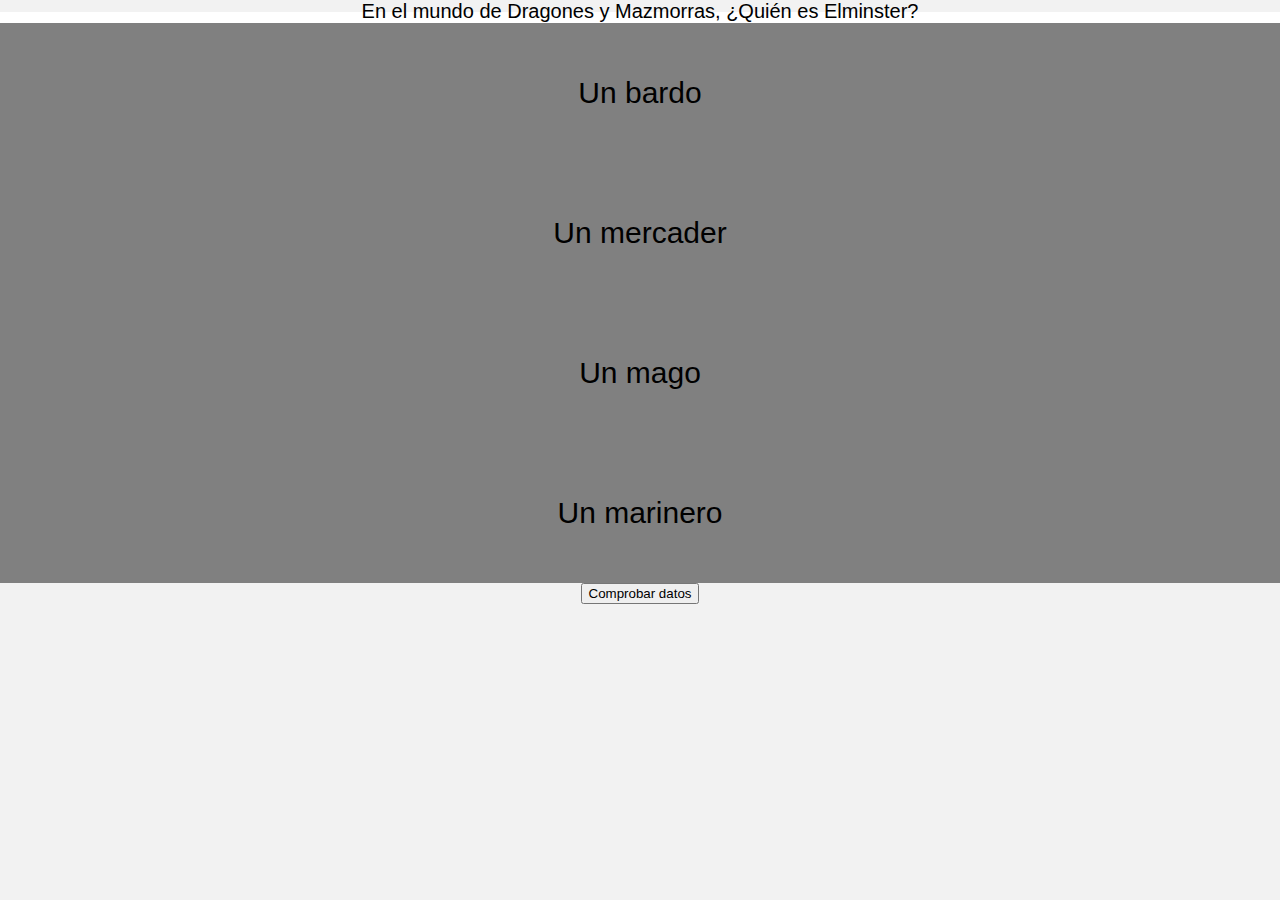
==== index.html @ a9be2249 "Add files via upload" ====
<!DOCTYPE html>
<html lang="en">

<head>
    <meta charset="UTF-8">
    <meta http-equiv="X-UA-Compatible" content="IE=edge">
    <meta name="viewport" content="width=device-width, initial-scale=1.0">
    <link rel="stylesheet" href="./css/style.css">
    <title>Document</title>
</head>

<body>
    <section id="questions">
        <form name="dnd">
            <fieldset>
                <legend>En el mundo de Dragones y Mazmorras, ¿Quién es Elminster?</legend>
                <label for="bard-field">Un bardo</label>
                <input id="bard-field" type="radio" name="elminster" value="bardo">

                <label for="merchant-field">Un mercader</label>
                <input id="merchant-field" type="radio" name="elminster" value="mercader">

                <label for="sorcerer-field">Un mago</label>
                <input id="sorcerer-field" type="radio" name="elminster" value="mago">

                <label for="sailor-field">Un marinero</label>
                <input id="sailor-field" type="radio" name="elminster" value="marinero">
            </fieldset>


            <button type="submit">Comprobar datos</button>
        </form>
    </section>
    <!-- <script src="./js/script.js"></script> -->
</body>

</html>
---- css/style.css ----
body {
    margin: 0px 0px;
    font-family: Helvetica, Arial, sans-serif;
    background: #f2f2f2;
    text-align: center;
}

fieldset {
    display: flex;
    flex-wrap: wrap;
    align-items: center;
    background-color: white;
    border: 0px;
    width: 100%;
    margin: 0px 0px;
    padding: 0px 0px;
}

legend {

    font-size: 20px;
}

label {
    padding: 20px 20px;
    font-size: 30px;
    width: 100%;
    height: 100px;
    background-color: grey;
    margin: 0px 0px;
    line-height: 100px;

}

input {
    display: none;
}
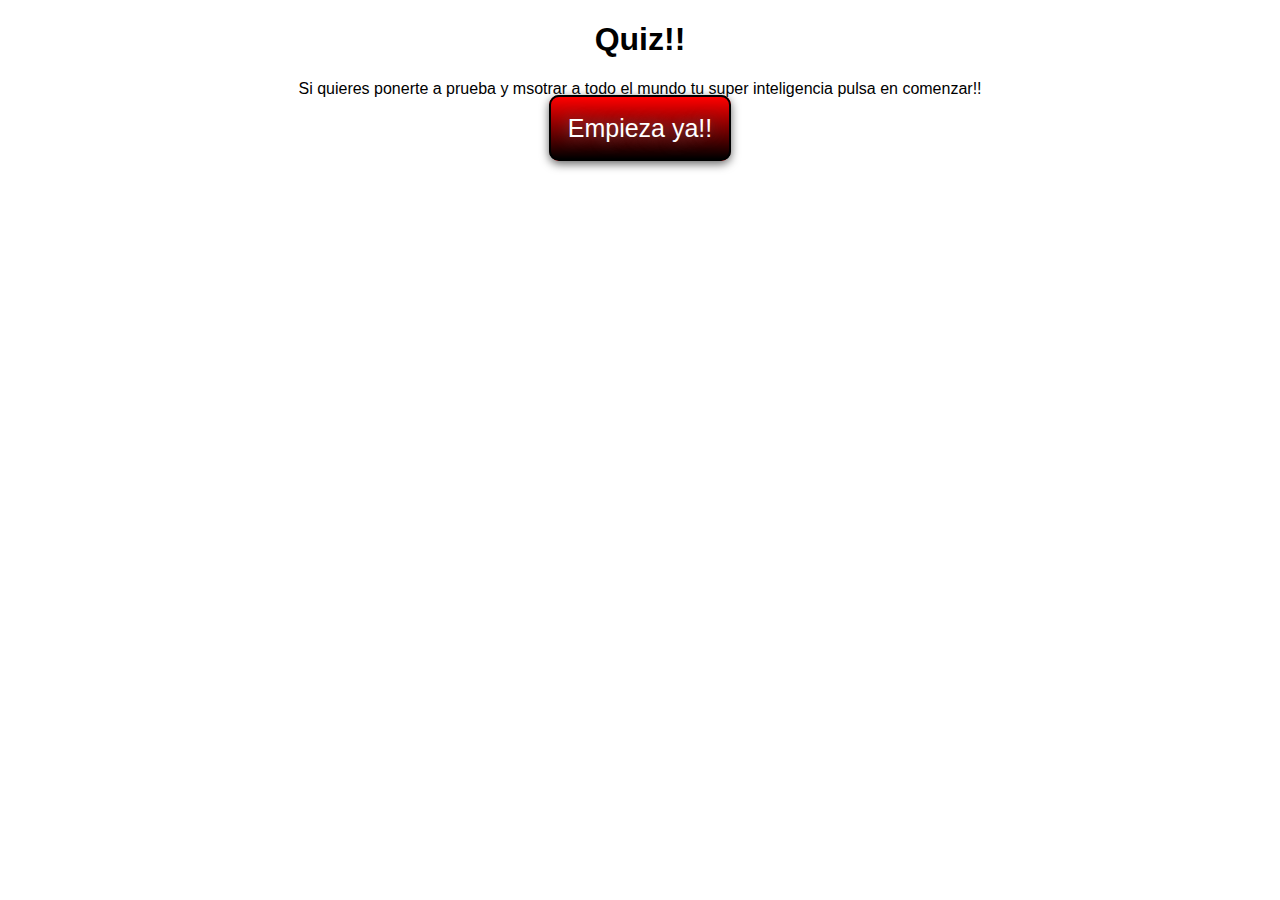
==== commit 447d0929: "Add files via upload" ====
--- a/index.html
+++ b/index.html
@@ -11,25 +11,9 @@
 
 <body>
     <section id="questions">
-        <form name="dnd">
-            <fieldset>
-                <legend>En el mundo de Dragones y Mazmorras, ¿Quién es Elminster?</legend>
-                <label for="bard-field">Un bardo</label>
-                <input id="bard-field" type="radio" name="elminster" value="bardo">
-
-                <label for="merchant-field">Un mercader</label>
-                <input id="merchant-field" type="radio" name="elminster" value="mercader">
-
-                <label for="sorcerer-field">Un mago</label>
-                <input id="sorcerer-field" type="radio" name="elminster" value="mago">
-
-                <label for="sailor-field">Un marinero</label>
-                <input id="sailor-field" type="radio" name="elminster" value="marinero">
-            </fieldset>
-
-
-            <button type="submit">Comprobar datos</button>
-        </form>
+        <h1>Quiz!!</h1>
+        <p>Si quieres ponerte a prueba y msotrar a todo el mundo tu super inteligencia pulsa en comenzar!!</p>
+        <a class="button" href="./pages/quiz.html">Empieza ya!!</a>
     </section>
     <!-- <script src="./js/script.js"></script> -->
 </body>
--- a/css/style.css
+++ b/css/style.css
@@ -1,14 +1,47 @@
 body {
+    display: flex;
+    flex-wrap: wrap;
+    align-items: center;
+    justify-content: center;
     margin: 0px 0px;
     font-family: Helvetica, Arial, sans-serif;
-    background: #f2f2f2;
+    background: #ffffff;
     text-align: center;
+
 }
 
+/* Boton landpage */
+.button {
+    color: #ffffff;
+    font-size: 25px;
+    padding: 17px;
+    margin: 20px 0px;
+    text-decoration: none;
+    -webkit-border-radius: 10px;
+    -moz-border-radius: 10px;
+    border-radius: 10px;
+    -webkit-box-shadow: 0px 3px 10px #666666;
+    -moz-box-shadow: 0px 3px 10px #666666;
+    box-shadow: 0px 3px 10px #666666;
+    text-shadow: 0px 0px 15px #666666;
+    border: solid #000000 2px;
+    background: -webkit-gradient(linear, 0 0, 0 100%, from(#ff0000), to(#000000));
+    background: -moz-linear-gradient(top, #ff0000, #000000);
+}
+
+.button:hover {
+    background: #e62020;
+}
+
+/* -------------------------------------------------- */
+
+
+/* Envoltura de la pregunta con las respuestas */
 fieldset {
     display: flex;
     flex-wrap: wrap;
     align-items: center;
+    justify-content: center;
     background-color: white;
     border: 0px;
     width: 100%;
@@ -16,22 +49,92 @@
     padding: 0px 0px;
 }
 
+/* Pregunta */
 legend {
-
-    font-size: 20px;
-}
-
-label {
-    padding: 20px 20px;
-    font-size: 30px;
-    width: 100%;
-    height: 100px;
-    background-color: grey;
-    margin: 0px 0px;
-    line-height: 100px;
+    font-size: 25px;
+    padding: 100px 50px 50px 50px;
 
 }
 
+/* Cada respuesta */
+label {
+    padding: 20px 20px;
+    font-size: 25px;
+    width: 100%;
+    height: 80px;
+    background-color: rgb(1, 197, 181);
+    margin: 2px 0px;
+    line-height: 80px;
+
+}
+
+/* Al poner el raton encima de una respuesta */
+label:hover {
+    background-color: rgb(209, 209, 209);
+}
+
+/* Al pulsar en una respuesta */
+input:checked+label {
+    background-color: rgb(159, 212, 255);
+}
+
+/* Casilla del checkbox */
 input {
     display: none;
+}
+
+
+/* Puntos de ruptura */
+/* Tablet */
+@media screen and (max-width: 1366px) and (min-width: 768px) {
+    label {
+        padding: 20px 20px;
+        font-size: 35px;
+        width: 300px;
+
+        height: 100px;
+        background-color: rgb(1, 197, 181);
+        margin: 15px 15px;
+
+        line-height: 100px;
+    }
+
+    fieldset {
+        display: flex;
+        flex-wrap: wrap;
+        align-items: center;
+        justify-content: center;
+        background-color: white;
+        border: 0px;
+        width: 100%;
+        margin: 0px 0px;
+        padding: 0px 0px;
+    }
+}
+
+/* PC */
+@media screen and (min-width: 1366px) {
+    label {
+        padding: 20px 20px;
+        font-size: 35px;
+        width: 400px;
+        flex: 100 1 auto;
+        height: 100px;
+        background-color: rgb(1, 197, 181);
+        margin: 15px 15px;
+
+        line-height: 100px;
+    }
+
+    fieldset {
+        display: flex;
+        flex-wrap: wrap;
+        align-items: center;
+        justify-content: center;
+        background-color: white;
+        border: 0px;
+        width: 950px;
+        margin: 0px 0px;
+        padding: 0px 0px;
+    }
 }